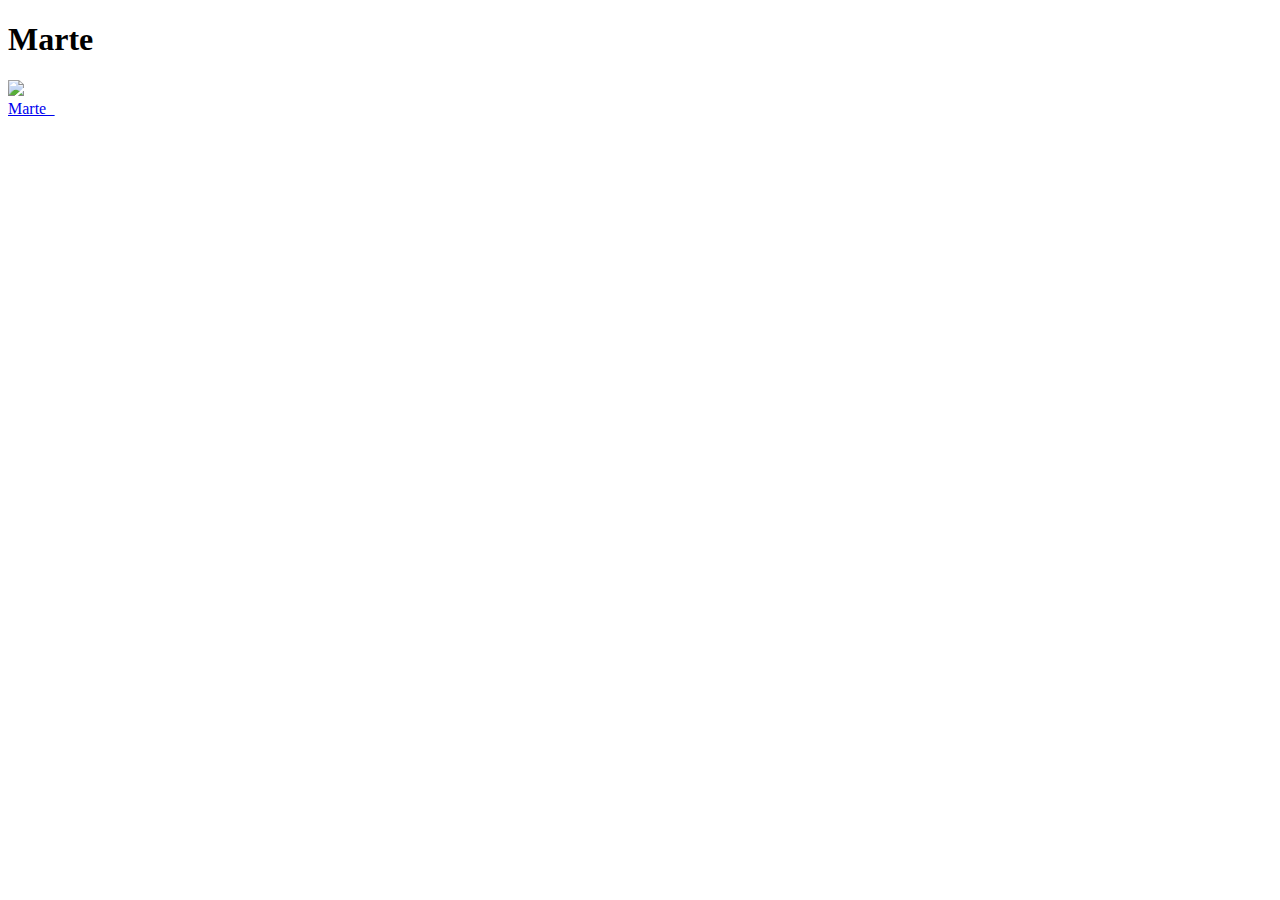
==== marte.html @ 09628101 "2" ====
<!DOCTYPE html>
<html lang="en">
<head>
    <meta charset="UTF-8">
    <meta name="viewport" content="width=device-width, initial-scale=1.0">
    <title>Document</title>
</head>
<body>
<h1> Marte </h1>
<img
src="https://upload.wikimedia.org/wikipedia/commons/thumb/0/02/OSIRIS_Mars_true_color.jpg/280px-OSIRIS_Mars_true_color.jpg"
/>
<div>
<a href="https://pt.wikipedia.org/wiki/Marte_(planeta)"> Marte_</a>
<div/>
</body>
</html>
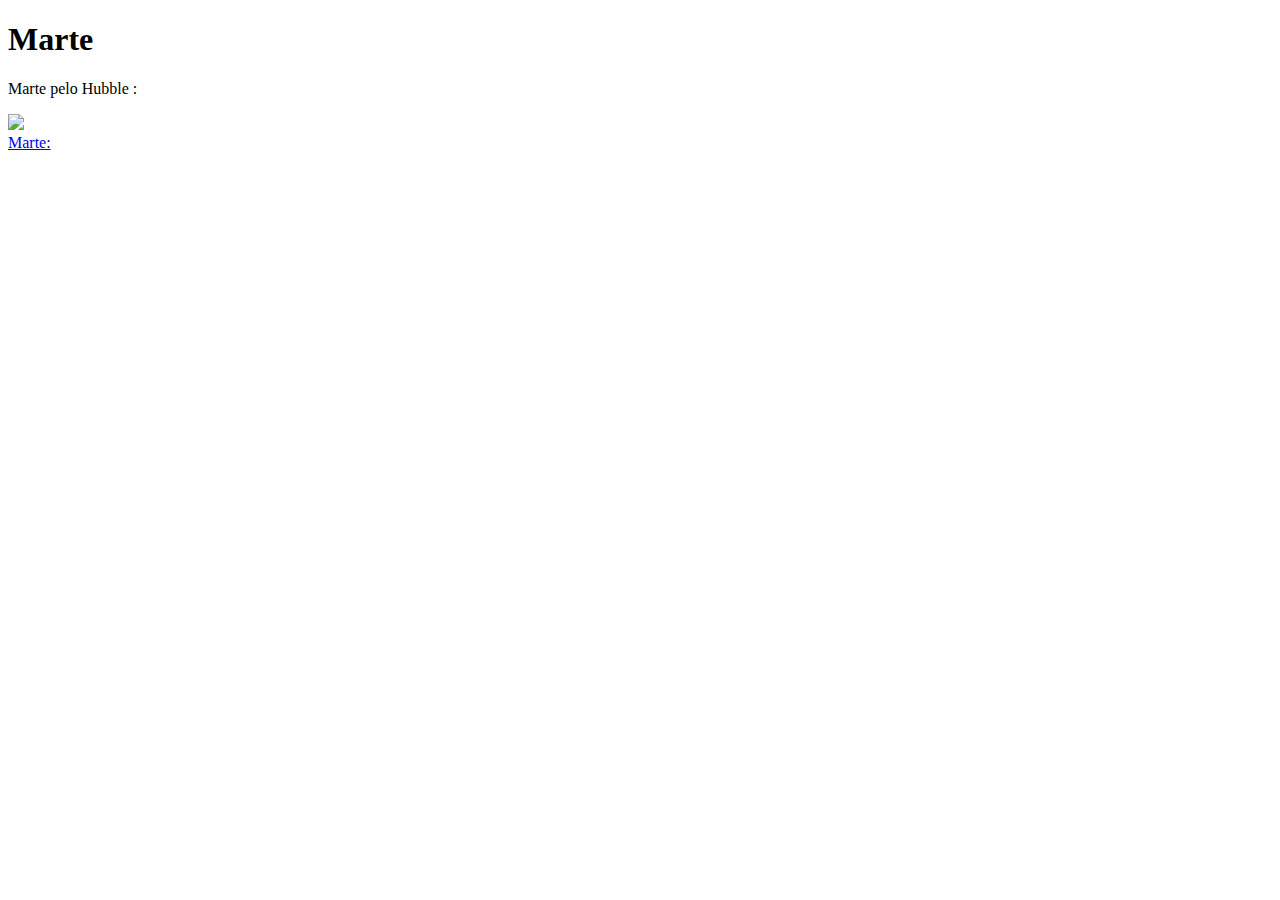
==== commit 3defa836: "3" ====
--- a/marte.html
+++ b/marte.html
@@ -7,11 +7,12 @@
 </head>
 <body>
 <h1> Marte </h1>
+<p> Marte pelo Hubble :</p>
 <img
-src="https://upload.wikimedia.org/wikipedia/commons/thumb/0/02/OSIRIS_Mars_true_color.jpg/280px-OSIRIS_Mars_true_color.jpg"
+src="https://pbs.twimg.com/media/EwXINMyXIAQbW_C?format=jpg&name=small"
 />
 <div>
-<a href="https://pt.wikipedia.org/wiki/Marte_(planeta)"> Marte_</a>
+<a href="https://pt.wikipedia.org/wiki/Marte_(planeta)"> Marte:</a>
 <div/>
 </body>
 </html>